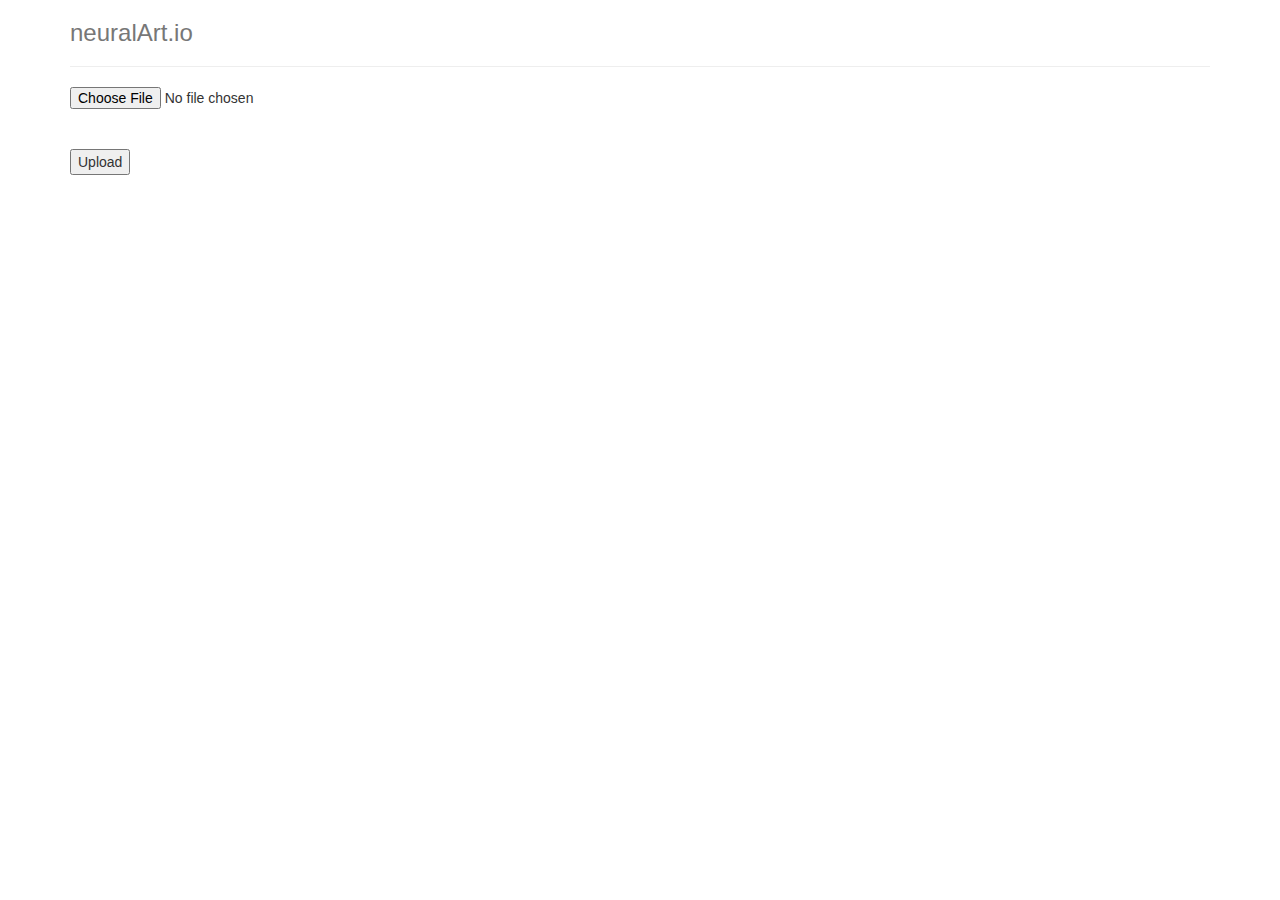
==== templates/index.html @ 0d784035 "Webapp Folders" ====
<!DOCTYPE html>
<html lang="en">
  <head>
    <link href="//netdna.bootstrapcdn.com/bootstrap/3.0.0/css/bootstrap.min.css"
          rel="stylesheet">
  </head>
  <body>
    <div class="container">
      <div class="header">
        <h3 class="text-muted">neuralArt.io</h3>
      </div>
      <hr/>
      <div>

      <form action="upload" method="post" enctype="multipart/form-data">
        <input type="file" name="file"><br /><br />
        <input type="submit" value="Upload">
      </form>
      </div>
    </div>
  </body>
</html>
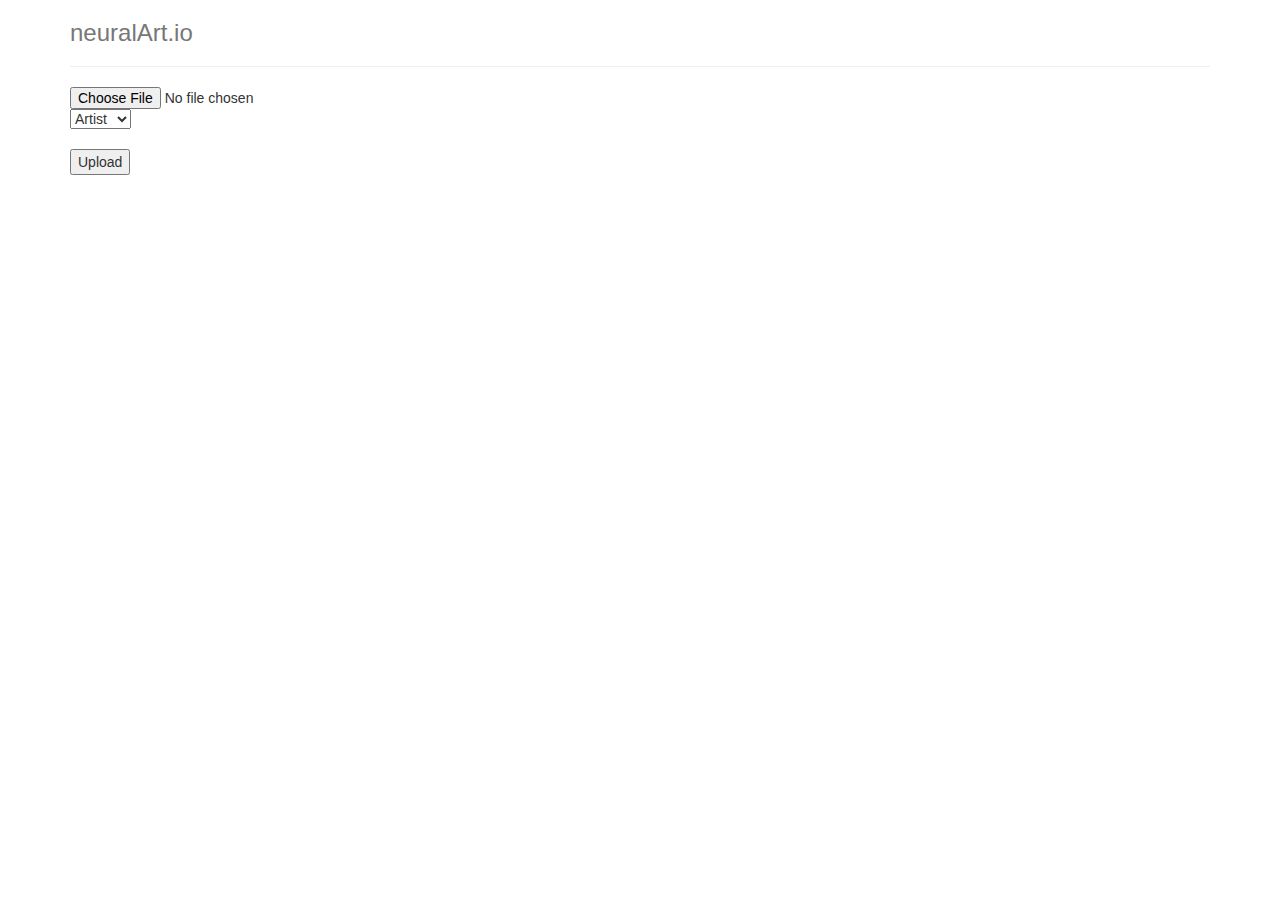
==== commit 2d00a88a: "Web App Update" ====
--- a/templates/index.html
+++ b/templates/index.html
@@ -13,10 +13,17 @@
       <div>
 
       <form action="upload" method="post" enctype="multipart/form-data">
-        <input type="file" name="file"><br /><br />
+        <input type="file" name="file"> 
+        <select id="dropdown" name="classifier"> 
+          <option value="Arist" selected>Artist</option> 
+          <option value="Genre">Genre</option> 
+        </select>
+        <br /><br />
         <input type="submit" value="Upload">
       </form>
       </div>
     </div>
   </body>
 </html>
+
+<!-- lr32BaFjvtc -->